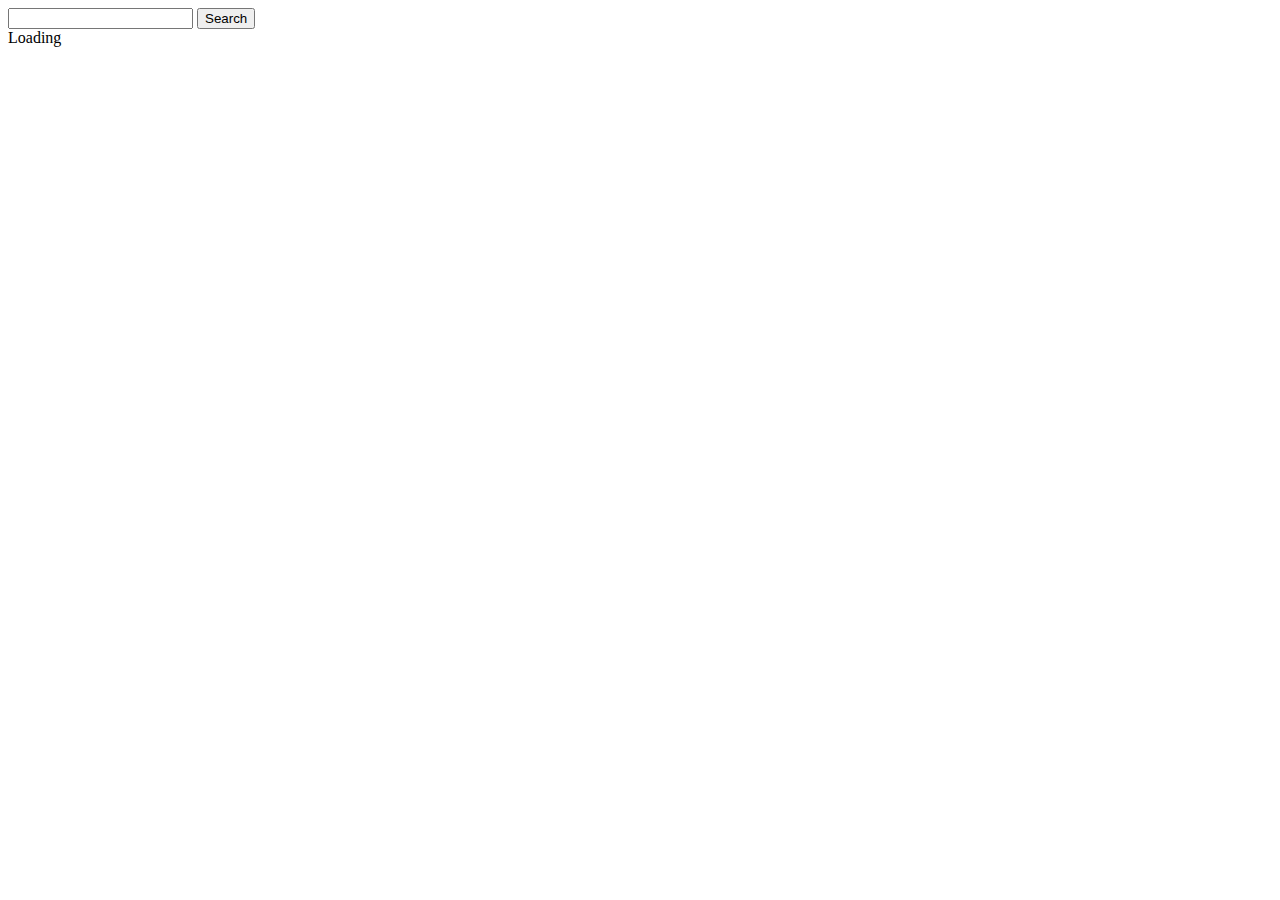
==== index.html @ 6c5db631 "Deploying to gh-pages from @ polinaproshkina/goit-js-hw-11@3f0ff3a68d349c87ecc8ddee70f6d62373d48abc " ====
<!DOCTYPE html>
<html lang="en">
  <head>
    <meta charset="UTF-8" />
    <meta name="viewport" content="width=device-width, initial-scale=1.0" />
    <title>HW11</title>
    <link rel="preconnect" href="https://fonts.googleapis.com" />
    <link rel="preconnect" href="https://fonts.gstatic.com" crossorigin />
    <link
      href="https://fonts.googleapis.com/css2?family=Montserrat:ital,wght@0,100..900;1,100..900&display=swap"
      rel="stylesheet"
    />
    
    <script type="module" crossorigin src="/goit-js-hw-11/commonHelpers.js"></script>
    <link rel="modulepreload" crossorigin href="/goit-js-hw-11/assets/vendor-5b791d57.js">
    <link rel="stylesheet" href="/goit-js-hw-11/assets/vendor-cf6910df.css">
    <link rel="stylesheet" href="/goit-js-hw-11/assets/index-7ee8651c.css">
  </head>
  <body>
    <form class="form">
      <input class="input" type="search" name="input" />
      <button class="button" type="submit">Search</button>
    </form>

    <span class="loader isInvisible">Loading</span>

    <ul class="gallery"></ul>
    
  </body>
</html>
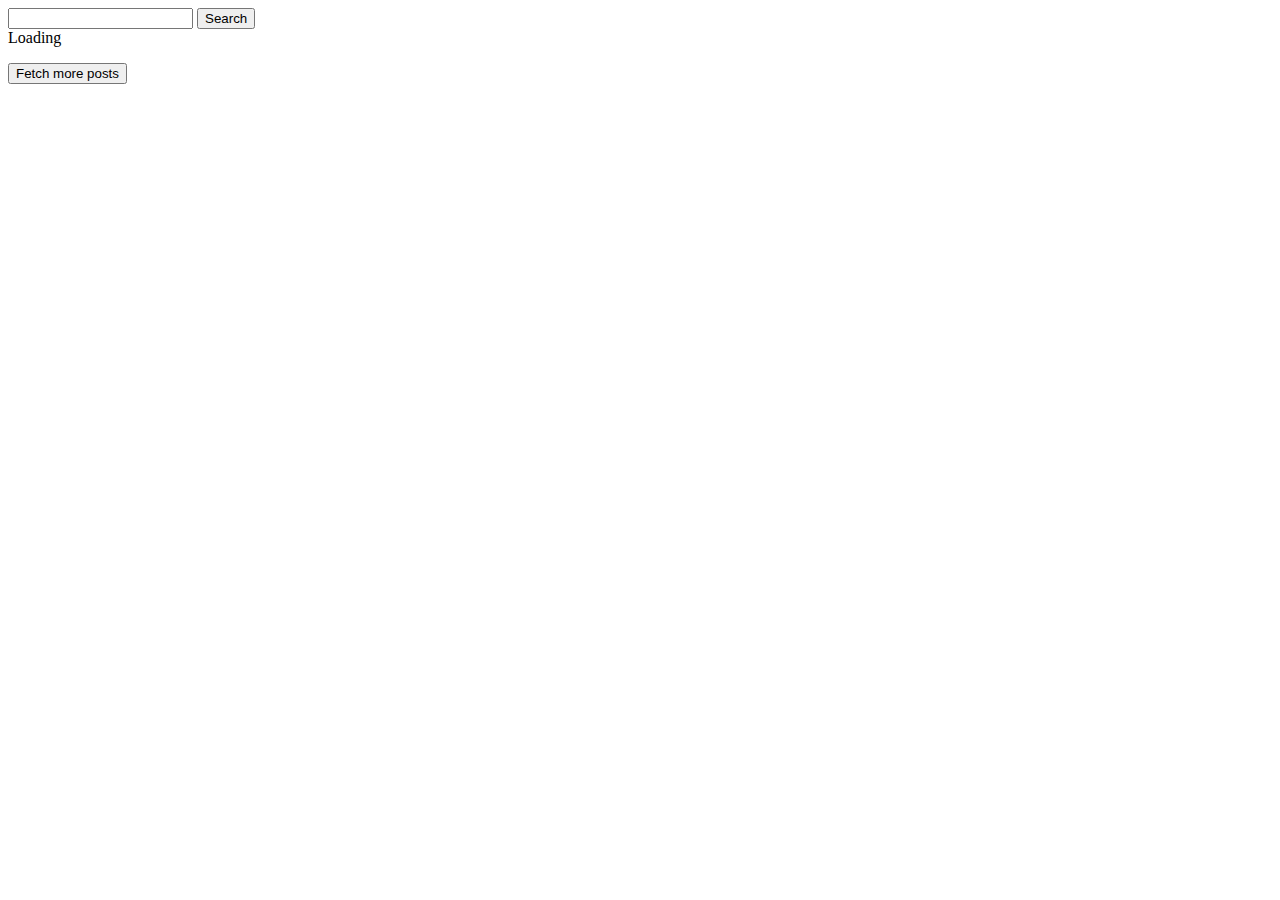
==== commit f50e39f6: "Deploying to gh-pages from @ polinaproshkina/goit-js-hw-11@d0c6a6a78cb46960d39bbc8b9657d79bd049919f " ====
--- a/index.html
+++ b/index.html
@@ -2,8 +2,9 @@
 <html lang="en">
   <head>
     <meta charset="UTF-8" />
+    <link rel="icon" type="image/svg+xml" href="/favicon.svg" />
     <meta name="viewport" content="width=device-width, initial-scale=1.0" />
-    <title>HW11</title>
+    <title>Vanilla App Template</title>
     <link rel="preconnect" href="https://fonts.googleapis.com" />
     <link rel="preconnect" href="https://fonts.gstatic.com" crossorigin />
     <link
@@ -14,17 +15,20 @@
     <script type="module" crossorigin src="/goit-js-hw-11/commonHelpers.js"></script>
     <link rel="modulepreload" crossorigin href="/goit-js-hw-11/assets/vendor-5b791d57.js">
     <link rel="stylesheet" href="/goit-js-hw-11/assets/vendor-cf6910df.css">
-    <link rel="stylesheet" href="/goit-js-hw-11/assets/index-7ee8651c.css">
+    <link rel="stylesheet" href="/goit-js-hw-11/assets/index-89aea380.css">
   </head>
   <body>
     <form class="form">
-      <input class="input" type="search" name="input" />
+      <input class="input" name="query" type="text" />
       <button class="button" type="submit">Search</button>
     </form>
 
     <span class="loader isInvisible">Loading</span>
 
     <ul class="gallery"></ul>
+
+    <button type="button" class="btn isInvisible">Fetch more posts</button>
+
     
   </body>
 </html>
